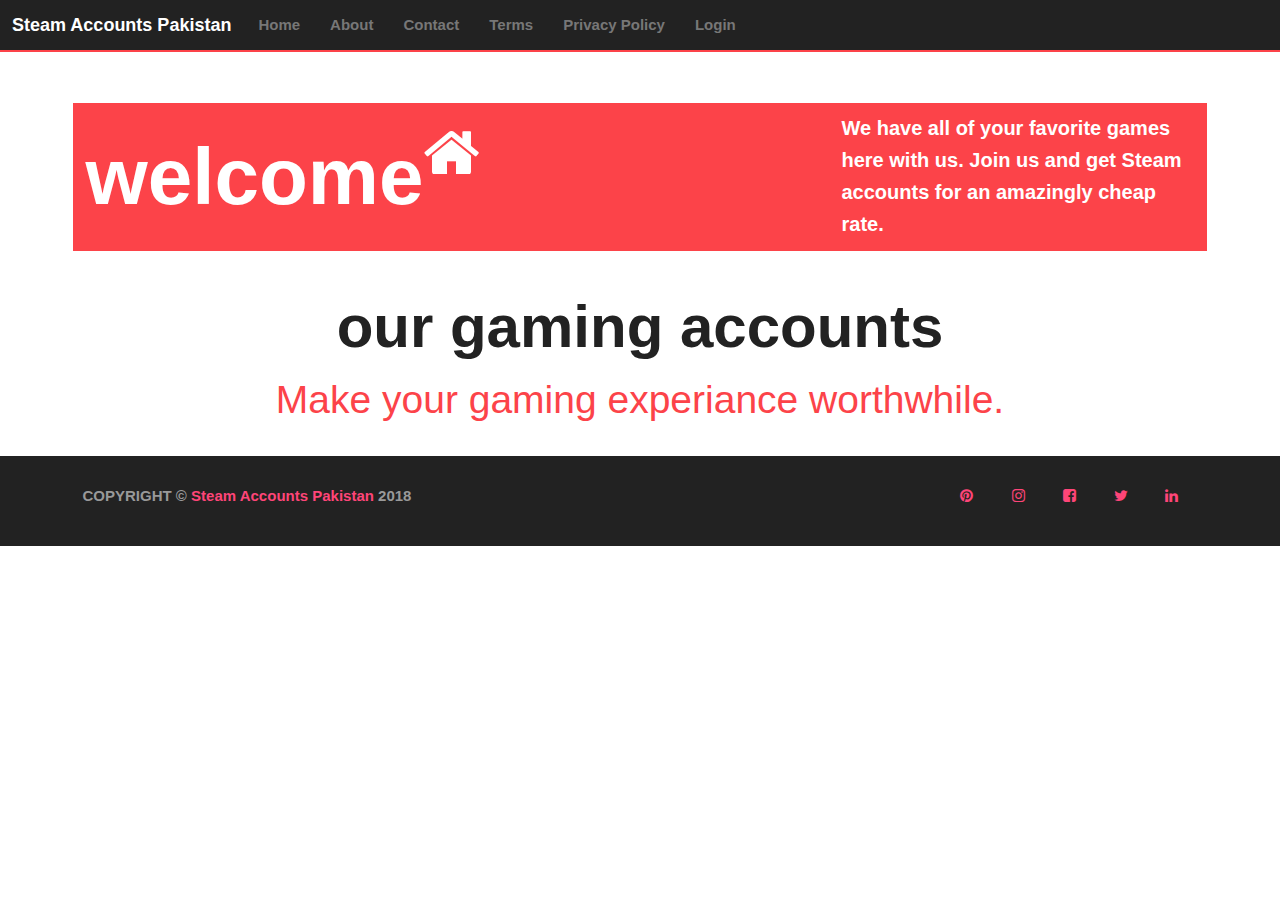
==== index.html @ 3435df83 "dded index file and its css" ====
<!DOCTYPE html>
<html lang="en">
    <meta charset="UTF-8">
    <meta name="description" content="We sell Steam gaming accounts all over Pakistan">
    <meta name="author" content="Steam Accounts Pakistan">
    <meta name="viewport" content="width=device-width, initial-scale=1, maximum-scale=1">
    <meta http-equiv="X-UA-Compatible" content="IE=edge">

    <title>Steam Accounts Pakistan</title>

    <link
            href="http://cdnjs.cloudflare.com/ajax/libs/font-awesome/4.3.0/css/font-awesome.css"
            rel="stylesheet"  type='text/css'>
    <link  rel="stylesheet" type="text/css" href="css/bootstrap.css">
    <link  rel="stylesheet" type="text/css" href="css/style.css">

<body>
<div class="container">
    <div class="col-xl-6">
        <nav class="navbar navbar-inverse navbar-fixed-top">
    <a class="navbar-brand" href="#">Steam Accounts Pakistan</a>
    <ul class="nav navbar-nav">
        <li class="onepage"><a href="section#1">Home</a></li>
        <li class="onepage"><a href="about.html">About</a></li>
        <li class="onepage"><a href="contact.html">Contact</a></li>

        <li class="onepage"><a href="terms.html">Terms</a></li>
        <li class="onepage"><a href="privacy.html">Privacy Policy</a></li>
        <li class="onepage"><a href="login.html">Login</a></li>
    </ul>
        </nav>
    </div>
</div>





    <div class="container ct-u-triangleBottomLeft ct-pageHeader ct-pageHeader--motive ct-pageHeader--hasDescription ct-u-padding10" style="margin-top: 100px">
        <div class="col-xl-6">
        <div class="row">
            <div class="col-md-8 ">
                <h1 class="text-lowercase ct-fw-600 ct-u-colorWhite" style="font-size: 80px">
                    Welcome<sup><i class="fa fa-home"></i></sup>
                </h1>
            </div>
            <div class="col-md-4">
                        <span class="ct-u-size20 ct-u-colorWhite">
                            We have all of your favorite games here with us. Join us and get Steam accounts for an amazingly cheap rate.
                        </span>
            </div>
        </div>
    </div>


</div>
</div>

<h2 class="ct-fw-600">
    <span class="text-lowercase">Our gaming Accounts</span><br>
    <small class="ct-u-colorMotive ct-fw-300">Make your gaming experiance worthwhile.</small>
</h2>

<footer class="ct-u-backgroundDarkGray" style="margin-bottom: 40px">

    <div class="ct-footerBottom">
        <div class="container">
            <div class="row">
                <div class="col-sm-6">
                    <p>COPYRIGHT © <a href="/">Steam Accounts Pakistan</a> 2018</p>
                </div>
                <div class="col-sm-6">
                    <div class="pull-right">
                        <div class="ct-socials">
                            <ul id="Allign-the-elements">
                                <li>
                                    <a href="#" data-toggle="tooltip" data-placement="top" title="" data-original-title="Pinterest"><i class="fa fa-fw fa-pinterest"></i></a>
                                </li>
                                <li>
                                    <a href="#" data-toggle="tooltip" data-placement="top" title="" data-original-title="Instagram"><i class="fa fa-fw fa-instagram"></i></a>
                                </li>
                                <li>
                                    <a href="#" data-toggle="tooltip" data-placement="top" title="" data-original-title="Facebook"><i class="fa fa-fw fa-facebook-square"></i></a>
                                </li>
                                <li>
                                    <a href="#" data-toggle="tooltip" data-placement="top" title="" data-original-title="Twitter"><i class="fa fa-fw fa-twitter"></i></a>
                                </li>
                                <li>
                                    <a href="#" data-toggle="tooltip" data-placement="top" title="" data-original-title="LinkedIn"><i class="fa fa-fw fa-linkedin"></i></a>
                                </li>
                            </ul>
                        </div>
                    </div>
                </div>
            </div>
        </div>
    </div>
</footer>








</body>
</html>
---- css/style.css ----
@media (max-width: 991px) {
    .ct-pageHeader.ct-pageHeader--hasDescription .row {
        display: block;
        width: auto;
    }
    .ct-pageHeader.ct-pageHeader--hasDescription .row div[class^="col-"] {
        display: block;
    }
    .ct-pageHeader.ct-pageHeader--hasDescription .row div[class^="col-"]:last-child {
        padding-left: 15px;
    }
    .ct-pageHeader.ct-pageHeader--hasDescription .row div[class^="col-"]:last-child span {
        border-left: none !important;
        padding: 0 !important;
    }
}
.ct-fw-600{
    font-weight: 600;
}
.text-lowercase{
    text-transform: lowercase;
}

h1{
    line-height: 1.1;
}

body{
    font-size:15px;
    font-weight: bold;
    line-height: 2em;
    color: #ffffff;
}

.row{
    margin-left:-12.5px;
    margin-right: -12.5px;
}

.ct-pageHeader.ct-pageHeader--motive {
    background-color: #fc4349;
    text-align: match-parent;

}
.ct-u-colorWhite{
    color: #ffffff;

}

.container {
    margin-right: auto;
    margin-left: auto;
    padding-left: 12.5px;
    padding-right: 12.5px;
}

.ct-u-size20{
    font-size: 20px;
}

.ct-u-triangleBottomLeft, .ct-u-triangleBottomRight {
    border-style: solid;
}
.ct-u-padding10{
    padding-top: 10px;
    padding-bottom: 10px;
}

html {
    font-size: 10px;
    -webkit-tap-highlight-color: rgba(0, 0, 0, 0);
}
footer.ct-u-backgroundDarkGray {
    color: #999999;
    background-color: #222222;
    padding: 15px;
    line-height: 50px;

}

#Allign-the-elements> li {
    float: left;

}

#Allign-the-elements{

    list-style-type: none;
    margin: 0;
    padding: 0;
    overflow: hidden;
}

#Allign-the-elements > li a{

    text-align: justify;
    padding: 14px 16px;
    text-decoration: none;

}

#Allign-the-elements > li a:hover{

    background-color: White;
}

h2, .h2 {
         font-size: 60px;
        text-align: center;
    padding: 20px 20px;

}

h2, .span{
    color: #222222;
}

h2> .ct-fw-300{
    color:  #fc4349;
}
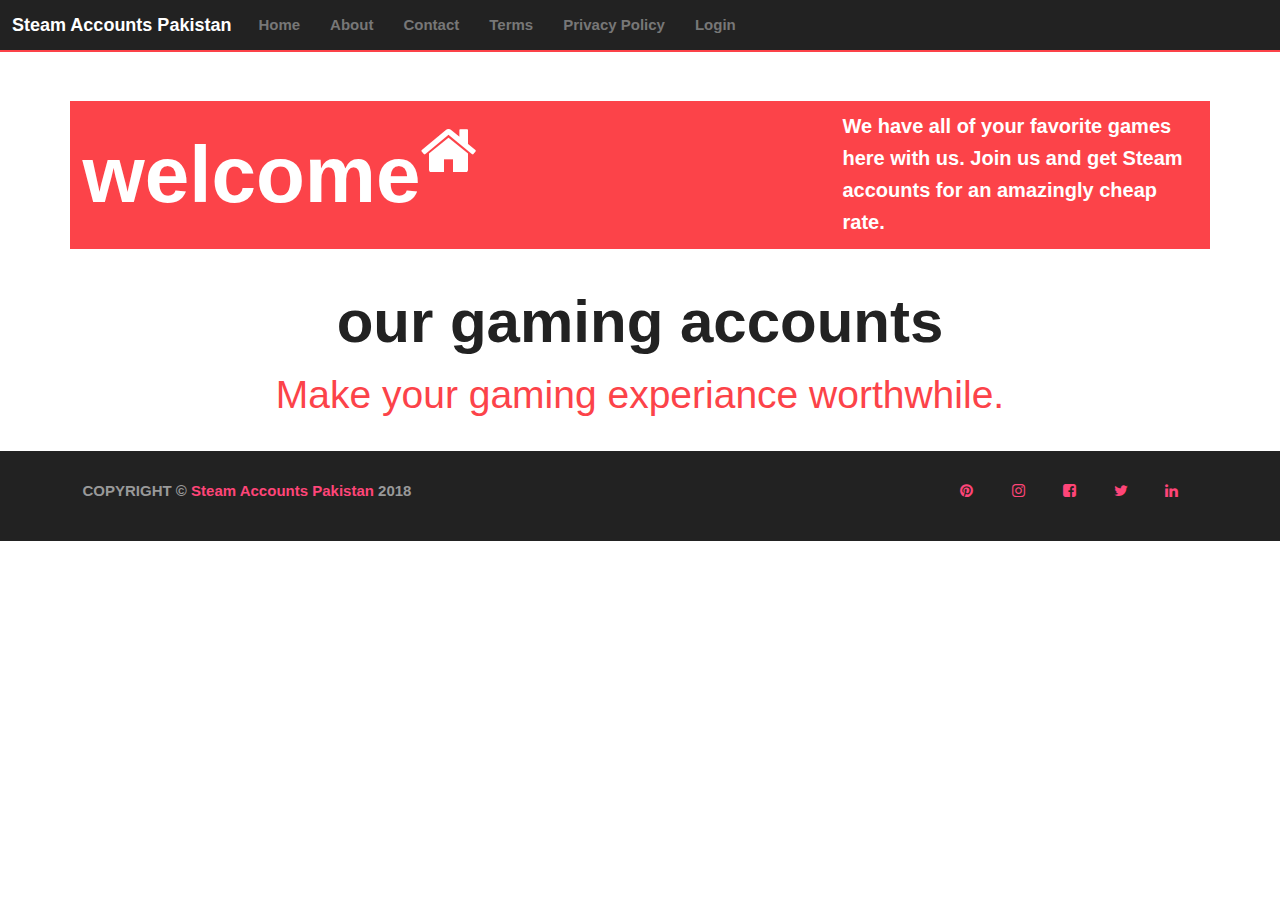
==== commit e2183b1a: "added header and footer to about, improved text layout" ====
--- a/index.html
+++ b/index.html
@@ -16,18 +16,18 @@
 
 <body>
 <div class="container">
-    <div class="col-xl-6">
+    <div class="col-xl-12 col-sm-4">
         <nav class="navbar navbar-inverse navbar-fixed-top">
-    <a class="navbar-brand" href="#">Steam Accounts Pakistan</a>
-    <ul class="nav navbar-nav">
-        <li class="onepage"><a href="section#1">Home</a></li>
-        <li class="onepage"><a href="about.html">About</a></li>
-        <li class="onepage"><a href="contact.html">Contact</a></li>
+            <a class="navbar-brand" href="#">Steam Accounts Pakistan</a>
+            <ul class="nav navbar-nav">
+                <li class="onepage"><a href="section#1">Home</a></li>
+                <li class="onepage"><a href="about.html">About</a></li>
+                <li class="onepage"><a href="contact.html">Contact</a></li>
 
-        <li class="onepage"><a href="terms.html">Terms</a></li>
-        <li class="onepage"><a href="privacy.html">Privacy Policy</a></li>
-        <li class="onepage"><a href="login.html">Login</a></li>
-    </ul>
+                <li class="onepage"><a href="terms.html">Terms</a></li>
+                <li class="onepage"><a href="privacy.html">Privacy Policy</a></li>
+                <li class="onepage"><a href="login.html">Login</a></li>
+            </ul>
         </nav>
     </div>
 </div>
@@ -36,8 +36,8 @@
 
 
 
-    <div class="container ct-u-triangleBottomLeft ct-pageHeader ct-pageHeader--motive ct-pageHeader--hasDescription ct-u-padding10" style="margin-top: 100px">
-        <div class="col-xl-6">
+<div class="container ct-u-triangleBottomLeft ct-pageHeader ct-pageHeader--motive ct-pageHeader--hasDescription ct-u-padding10" style="margin-top: 100px">
+    <div class="col-xl-6">
         <div class="row">
             <div class="col-md-8 ">
                 <h1 class="text-lowercase ct-fw-600 ct-u-colorWhite" style="font-size: 80px">
@@ -56,7 +56,7 @@
 </div>
 </div>
 
-<h2 class="ct-fw-600">
+<h2 class="ct-fw-600 class=col-xl-12">
     <span class="text-lowercase">Our gaming Accounts</span><br>
     <small class="ct-u-colorMotive ct-fw-300">Make your gaming experiance worthwhile.</small>
 </h2>
@@ -72,7 +72,7 @@
                 <div class="col-sm-6">
                     <div class="pull-right">
                         <div class="ct-socials">
-                            <ul id="Allign-the-elements">
+                            <ul class="Allign-the-elements">
                                 <li>
                                     <a href="#" data-toggle="tooltip" data-placement="top" title="" data-original-title="Pinterest"><i class="fa fa-fw fa-pinterest"></i></a>
                                 </li>
--- a/css/style.css
+++ b/css/style.css
@@ -1,19 +1,4 @@
-@media (max-width: 991px) {
-    .ct-pageHeader.ct-pageHeader--hasDescription .row {
-        display: block;
-        width: auto;
-    }
-    .ct-pageHeader.ct-pageHeader--hasDescription .row div[class^="col-"] {
-        display: block;
-    }
-    .ct-pageHeader.ct-pageHeader--hasDescription .row div[class^="col-"]:last-child {
-        padding-left: 15px;
-    }
-    .ct-pageHeader.ct-pageHeader--hasDescription .row div[class^="col-"]:last-child span {
-        border-left: none !important;
-        padding: 0 !important;
-    }
-}
+
 .ct-fw-600{
     font-weight: 600;
 }
@@ -58,9 +43,9 @@
     font-size: 20px;
 }
 
-.ct-u-triangleBottomLeft, .ct-u-triangleBottomRight {
+/*.ct-u-triangleBottomLeft, .ct-u-triangleBottomRight {
     border-style: solid;
-}
+}*/
 .ct-u-padding10{
     padding-top: 10px;
     padding-bottom: 10px;
@@ -70,7 +55,8 @@
     font-size: 10px;
     -webkit-tap-highlight-color: rgba(0, 0, 0, 0);
 }
-footer.ct-u-backgroundDarkGray {
+
+.ct-u-backgroundDarkGray {
     color: #999999;
     background-color: #222222;
     padding: 15px;
@@ -78,12 +64,12 @@
 
 }
 
-#Allign-the-elements> li {
+.Allign-the-elements > li {
     float: left;
 
 }
 
-#Allign-the-elements{
+.Allign-the-elements{
 
     list-style-type: none;
     margin: 0;
@@ -91,7 +77,7 @@
     overflow: hidden;
 }
 
-#Allign-the-elements > li a{
+.Allign-the-elements > li a{
 
     text-align: justify;
     padding: 14px 16px;
@@ -99,7 +85,7 @@
 
 }
 
-#Allign-the-elements > li a:hover{
+.Allign-the-elements > li a:hover{
 
     background-color: White;
 }
@@ -117,4 +103,192 @@
 
 h2> .ct-fw-300{
     color:  #fc4349;
-}+}
+
+
+.img1 {
+
+    border-radius: 50%;
+
+}
+
+
+.Link
+{
+    text-decoration: none;
+}
+
+a:visited {
+    text-decoration: none;
+}
+
+a:hover {
+    text-decoration: underline;
+    text-decoration-color: darkred;
+}
+
+a:active {
+    text-decoration: underline;
+}
+
+/* visited link */
+
+
+/* mouse over link */
+a:hover {
+    color: darkred;
+}
+
+/* selected link */
+a:active {
+    color: lightblue;
+}
+
+a:visited {
+    color: #fc4349;
+}
+
+#about-intro
+{
+    background: floralwhite;
+
+    margin: 1.5em 10px;
+    padding: 0.5em 10px;
+    quotes: "\201C""\201D""\2018""\2019";
+}
+.About
+{
+    background-color: floralwhite;
+    color: black;
+    mix-blend-mode: difference;
+   margin: 20px;
+    text-align: justify;
+}
+
+
+.mb-wrap {
+    margin : 20px auto;
+    padding : 20px;
+    position : relative;
+    width : 600px;
+    text-align: justify;
+}
+
+.mb-wrap p {
+    margin : 0;
+    padding : 0;
+}
+
+.mb-wrap blockquote {
+    margin : 0;
+    padding : 0;
+    position : relative;
+}
+
+.mb-wrap cite {
+    font-style : normal;
+}
+
+.mb-style-2 blockquote {
+    padding-top : 150px;
+}
+
+.mb-style-2 blockquote:after {
+    background: none repeat scroll 0 0 rgba(235, 150, 108, 0.8);
+    border-radius: 50% 50% 50% 50%;
+    color: rgba(255, 255, 255, 0.5);
+    content: "❞";
+    font-family: 'icons';
+    font-size: 70px;
+    height: 130px;
+    left: 50%;
+    line-height: 130px;
+    margin-left: -65px;
+    position: absolute;
+    text-align: center;
+    text-shadow: 0 1px 1px rgba(255, 255, 255, 0.1);
+    top: 0;
+    width: 130px;
+}
+.mb-style-2 blockquote:before {
+    border-left: 5px solid rgba(235, 150, 108, 0.1);
+    border-radius: 50% 50% 50% 50%;
+    content: "";
+    height: 500px;
+    left: -50px;
+    position: absolute;
+    top: 0;
+    width: 500px;
+    z-index: -1;
+}
+
+.mb-style-2 blockquote p {
+    background : none repeat scroll 0 0 rgba(255, 255, 255, 0.5);
+    box-shadow : 0 -6px 0 rgba(235, 150, 108, 0.2);
+    color : rgba(235, 150, 108, 0.8);
+    display : inline;
+    font-family : Baskerville, Georgia, serif;
+    font-style : italic;
+    font-size : 28px;
+    line-height : 46px;
+    text-shadow : 0 1px 1px rgba(255, 255, 255, 0.5);
+}
+
+.mb-attribution {
+    text-align : right;
+}
+
+.mb-author {
+    color : #D49158;
+    font-size : 18px;
+    font-weight : bold;
+    padding-top : 10px;
+    text-shadow : 0 1px 1px rgba(255, 255, 255, 0.1);
+    text-transform : uppercase;
+    margin-right: 30px;
+}
+
+cite a {
+    color : #D7AA94;
+    font-style : italic;
+}
+
+cite a:hover {
+    color : #D48158;
+}
+
+#team > .clear {
+    text-align: center;
+    background-color: floralwhite;
+}
+
+.jumbotron {
+    background: lightblue;
+    border-radius: 10px;
+}
+.jumbotron-sm { padding-top: 20px;
+    padding-bottom: 10px; }
+.jumbotron small {
+    color: #FFF;
+}
+.h1 small {
+    font-size: 24px;
+}
+
+
+
+/*@media only screen and (min-width: 1000px)
+{
+    .col-xl-1 {width: 8.33%;}
+    .col-xl-2 {width: 16.66%;}
+    .col-xl-3 {width: 25%;}
+    .col-xl-4 {width: 33.33%;}
+    .col-xl-5 {width: 41.66%;}
+    .col-xl-6 {width: 50%;}
+    .col-xl-7 {width: 58.33%;}
+    .col-xl-8 {width: 66.66%;}
+    .col-xl-9 {width: 75%;}
+    .col-xl-10 {width: 83.33%;}
+    .col-xl-11 {width: 91.66%;}
+    .col-xl-12 {width: 100%;}
+}*/
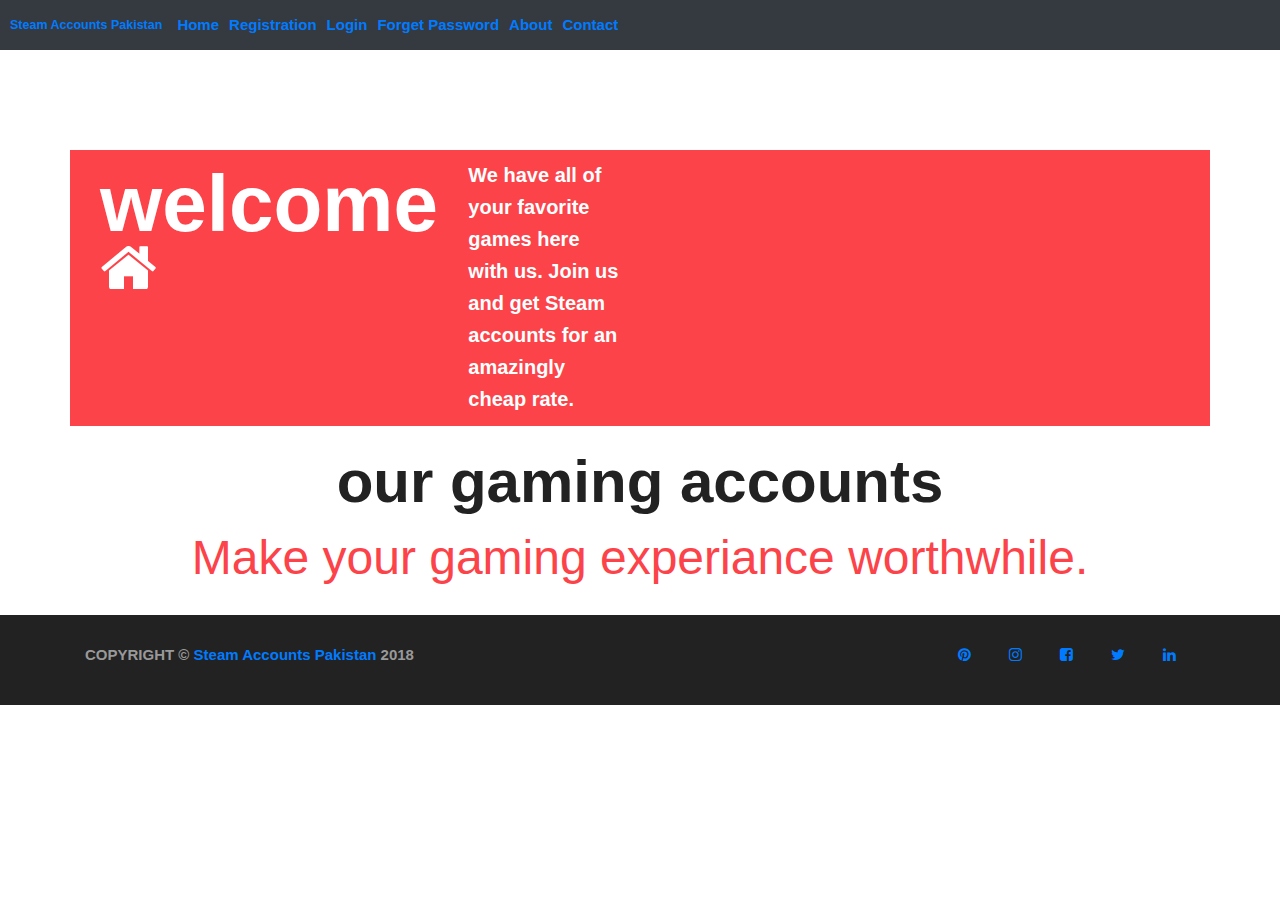
==== commit a5c1bdfb: "Header Issue Resolved." ====
--- a/index.html
+++ b/index.html
@@ -15,24 +15,32 @@
     <link  rel="stylesheet" type="text/css" href="css/style.css">
 
 <body>
-<div class="container">
-    <div class="col-xl-12 col-sm-4">
-        <nav class="navbar navbar-inverse navbar-fixed-top">
-            <a class="navbar-brand" href="#">Steam Accounts Pakistan</a>
-            <ul class="nav navbar-nav">
-                <li class="onepage"><a href="section#1">Home</a></li>
-                <li class="onepage"><a href="about.html">About</a></li>
-                <li class="onepage"><a href="contact.html">Contact</a></li>
 
-                <li class="onepage"><a href="terms.html">Terms</a></li>
-                <li class="onepage"><a href="privacy.html">Privacy Policy</a></li>
-                <li class="onepage"><a href="login.html">Login</a></li>
-            </ul>
-        </nav>
-    </div>
-</div>
+<nav class="navbar navbar-expand-sm bg-dark">
+    <a class="navbar-brand" href="#">Steam Accounts Pakistan</a>
+    <!-- Links -->
+    <ul class="navbar-nav">
+        <li class="nav-item">
+            <a class="nav-link" href="index.html">Home</a>
+        </li>
+        <li class="nav-item">
+            <a class="nav-link" href="Registration.html">Registration</a>
+        </li>
+        <li class="nav-item">
+            <a class="nav-link" href="Login.html">Login</a>
+        </li>
+        <li class="nav-item">
+            <a class="nav-link" href="Forget%20Password.html">Forget Password</a>
+        </li>
+        <li class="nav-item">
+            <a class="nav-link" href="about.html">About</a>
+        </li>
+        <li class="nav-item">
+            <a class="nav-link" href="Contact%20Us.html">Contact</a>
+        </li>
+    </ul>
 
-
+</nav>
 
 
 
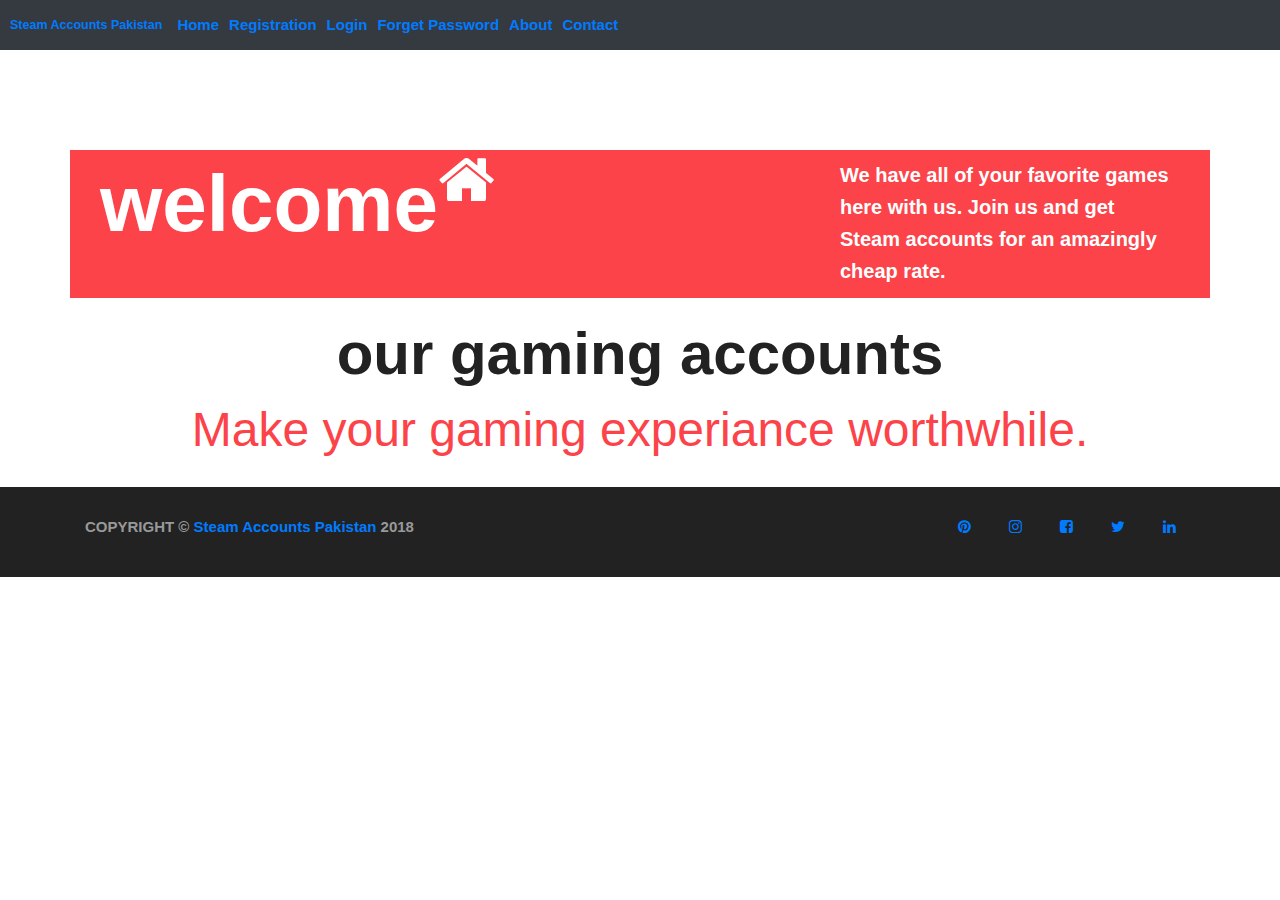
==== commit bd3c2e81: "Fixed column bug" ====
--- a/index.html
+++ b/index.html
@@ -45,7 +45,7 @@
 
 
 <div class="container ct-u-triangleBottomLeft ct-pageHeader ct-pageHeader--motive ct-pageHeader--hasDescription ct-u-padding10" style="margin-top: 100px">
-    <div class="col-xl-6">
+    <div class="col-xl-12">
         <div class="row">
             <div class="col-md-8 ">
                 <h1 class="text-lowercase ct-fw-600 ct-u-colorWhite" style="font-size: 80px">
@@ -114,4 +114,3 @@
 
 </body>
 </html>
-
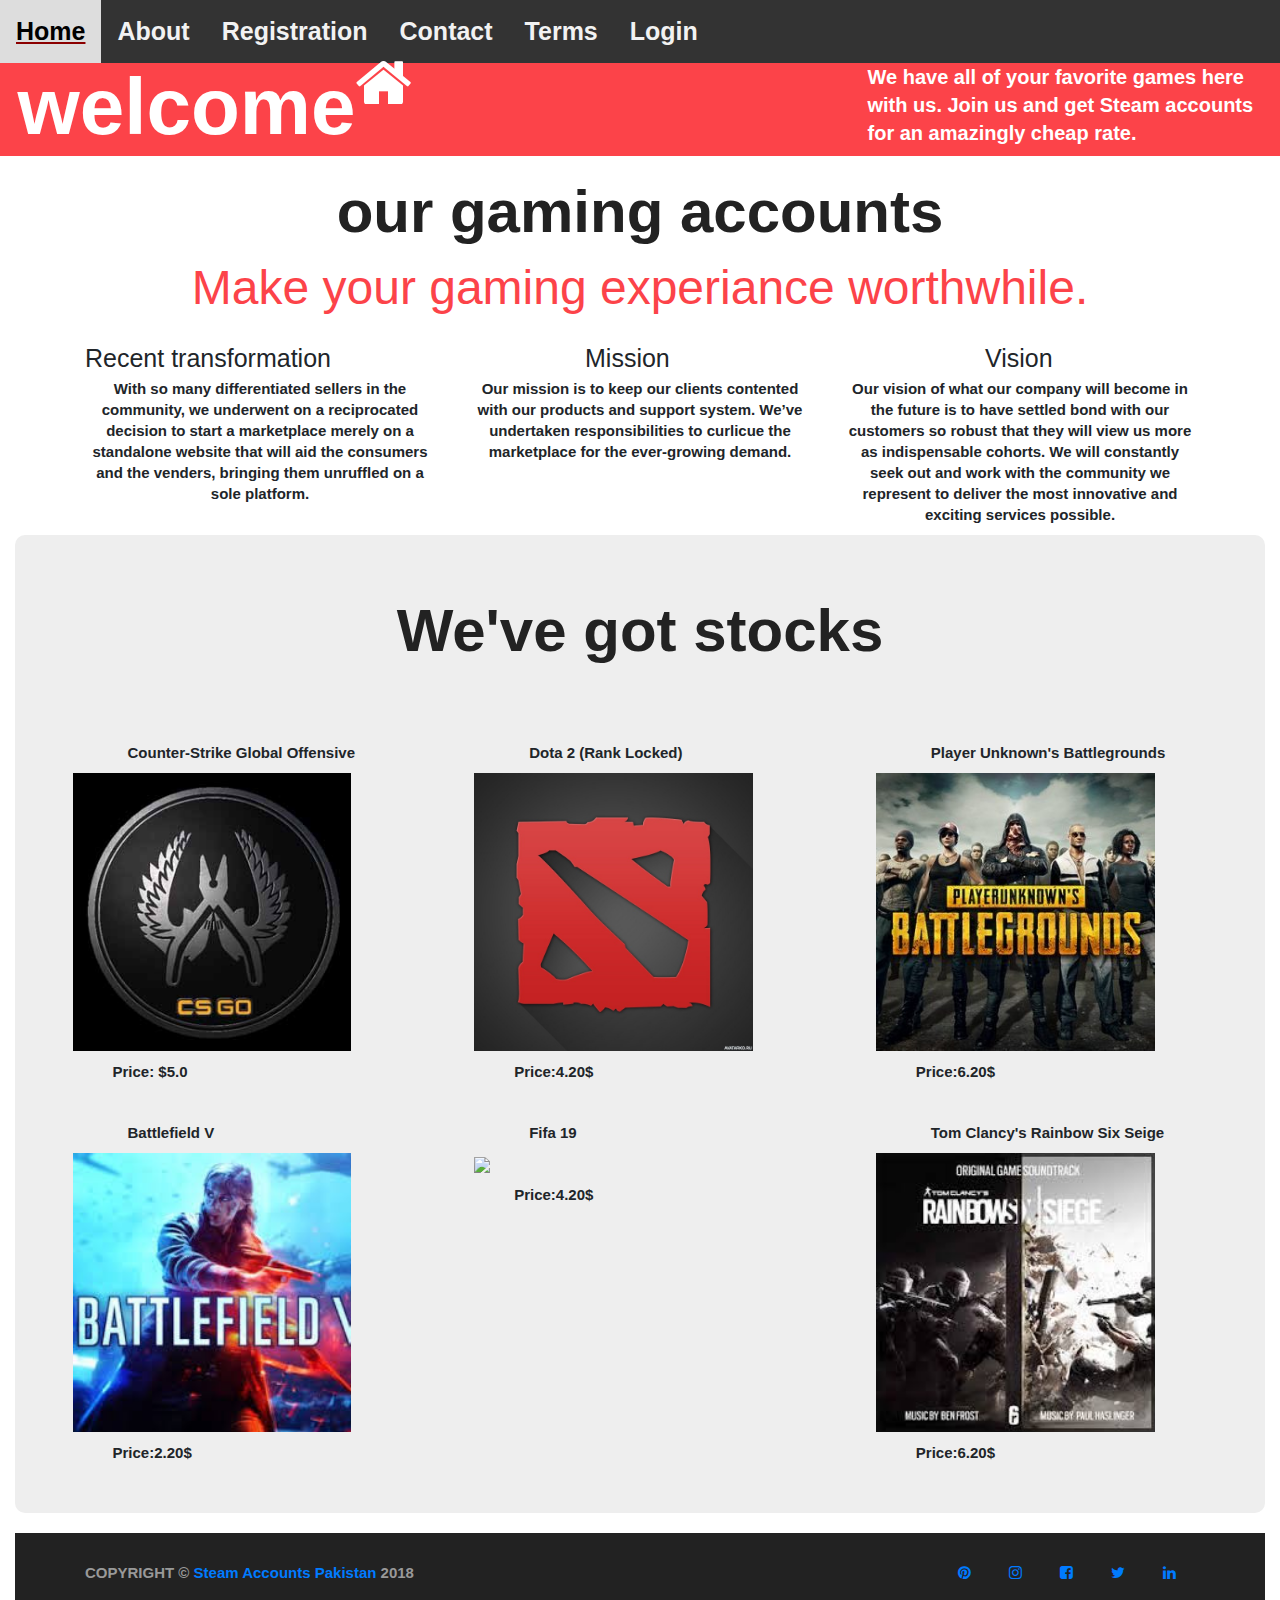
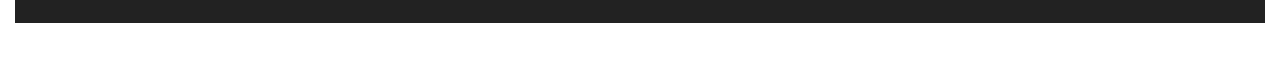
==== commit 3aef03ca: "Added accounts to index page" ====
--- a/index.html
+++ b/index.html
@@ -13,38 +13,49 @@
             rel="stylesheet"  type='text/css'>
     <link  rel="stylesheet" type="text/css" href="css/bootstrap.css">
     <link  rel="stylesheet" type="text/css" href="css/style.css">
+    <script>
+    function myFunction1() {
+        var x = document.getElementById("myTopnav");
+        if (x.className === "topnav") {
+            x.className += " responsive";
+        } else {
+            x.className = "topnav";
+        }
+    }
+
+    window.onscroll = function() {myFunction()};
+
+    var myTopnav = document.getElementById("myTopnav");
+    var sticky = myTopnav.offsetTop;
+
+    function myFunction() {
+      if (window.pageYOffset >= sticky) {
+        myTopnav.classList.add("sticky")
+      } else {
+        myTopnav.classList.remove("sticky");
+      }
+    }
+
+    </script>
 
 <body>
 
-<nav class="navbar navbar-expand-sm bg-dark">
-    <a class="navbar-brand" href="#">Steam Accounts Pakistan</a>
-    <!-- Links -->
-    <ul class="navbar-nav">
-        <li class="nav-item">
-            <a class="nav-link" href="index.html">Home</a>
-        </li>
-        <li class="nav-item">
-            <a class="nav-link" href="Registration.html">Registration</a>
-        </li>
-        <li class="nav-item">
-            <a class="nav-link" href="Login.html">Login</a>
-        </li>
-        <li class="nav-item">
-            <a class="nav-link" href="Forget%20Password.html">Forget Password</a>
-        </li>
-        <li class="nav-item">
-            <a class="nav-link" href="about.html">About</a>
-        </li>
-        <li class="nav-item">
-            <a class="nav-link" href="Contact%20Us.html">Contact</a>
-        </li>
-    </ul>
-
-</nav>
-
-
-
-<div class="container ct-u-triangleBottomLeft ct-pageHeader ct-pageHeader--motive ct-pageHeader--hasDescription ct-u-padding10" style="margin-top: 100px">
+
+  <div class="topnav" id="myTopnav">
+    <a href="index.html" >Home</a>
+    <a href="About.html">About</a>
+    <a href="Registration.html">Registration</a>
+    <a href="Contact Us.html">Contact</a>
+    <a href="#">Terms</a>
+    <a href="Login.html">Login</a>
+    <a href="#" class="icon" onclick="myFunction1()">
+      <i class="fa fa-bars"></i>
+    </a>
+  </div>
+
+
+
+<div class="container-fluid ct-u-triangleBottomLeft ct-pageHeader ct-pageHeader--motive ct-pageHeader--hasDescription ct-u-padding10>
     <div class="col-xl-12">
         <div class="row">
             <div class="col-md-8 ">
@@ -69,6 +80,84 @@
     <small class="ct-u-colorMotive ct-fw-300">Make your gaming experiance worthwhile.</small>
 </h2>
 
+
+<div class = "container">
+<div class="row">
+  <div class = "col-md-4">
+    <h1>Recent transformation</h1>
+    <p style="text-align: center">With so many differentiated sellers in the community, we underwent on a reciprocated decision to start a marketplace merely on a standalone website that will aid the consumers and the venders, bringing them unruffled on a sole platform.</p>
+  </div>
+
+    <div class = "col-md-4">
+       <h1 style="margin-left: 120px">Mission</h1>
+       <p style="text-align: center">Our mission is to keep our clients contented with our products and support system. We’ve undertaken responsibilities to curlicue the marketplace for the ever-growing demand.</p>
+    </div>
+
+      <div class = "col-md-4">
+         <h1 style="margin-left: 140px">Vision</h1>
+         <p style="text-align: center">Our vision of what our company will become in the future is to have settled bond with our customers so robust that they will view us more as indispensable cohorts. We will constantly seek out and work with the community we represent to deliver the most innovative and exciting services possible.</p>
+      </div>
+
+</div>
+</div>
+
+
+<!-- JumboTron Account list -->
+
+<div class="container-fluid">
+  <div class="jumbotron">
+    <div class = "row" >
+     <div class = "col-md-12">
+        <h2> <strong> We've got stocks </strong></h2>
+      </div>
+
+</div>
+<div class="container-fluid">
+    <div class = "row" style="margin-top: 40px">
+        <div class = "col-md-4">
+          <p style = "margin-left: 75px"> Counter-Strike Global Offensive </p>
+          <img class="img-responsive" src = "images/csgo.jpg" >
+          <p > Price: $5.0 </p>
+
+        </div>
+           <div class = "col-md-4">
+             <p style = "margin-left: 75px"> Dota 2 (Rank Locked)</p>
+             <img  class="img-responsive" src = "images/Dota_2.jpg" >
+             <p > Price:4.20$ </p>
+           </div>
+              <div class = "col-md-4">
+                 <p style = "margin-left: 75px"> Player Unknown's Battlegrounds </p>
+                 <img class="img-responsive" src = "images/pubg.jpg" >
+                 <p > Price:6.20$ </p>
+              </div>
+    </div>
+</div>
+
+<div class="container-fluid">
+    <div class = "row" style="margin-top: 20px">
+        <div class = "col-md-4">
+          <p style = "margin-left: 75px"> Battlefield V </p>
+          <img  class="img-responsive" src = "images/bfv.jpg" >
+          <p> Price:2.20$ </p>
+
+        </div>
+           <div class = "col-md-4">
+             <p style = "margin-left: 75px"> Fifa 19 </p>
+             <img  class="img-responsive" src = "images/Fifa.jpg" >
+             <p > Price:4.20$ </p>
+           </div>
+              <div class = "col-md-4">
+                 <p style = "margin-left: 75px"> Tom Clancy's Rainbow Six Seige </p>
+                 <img class="img-responsive" src = "images/6.jpg" >
+                 <p > Price:6.20$ </p>
+              </div>
+    </div>
+</div>
+</div>
+<!-- Jummbotron account list -->
+
+
+
 <footer class="ct-u-backgroundDarkGray" style="margin-bottom: 40px">
 
     <div class="ct-footerBottom">
--- a/css/style.css
+++ b/css/style.css
@@ -1,3 +1,76 @@
+/*********** Navigation Bar ***************/
+.topnav {
+  overflow: hidden;
+  background-color: #333;
+  size: 40px;
+}
+.topnav > a:visited {
+    color: #f2f2f2;
+}
+
+.topnav a {
+  float: left;
+  display: block;
+  color: #f2f2f2;
+  text-align: center;
+  padding: 14px 16px;
+  text-decoration: none;
+  font-size: 25px;
+}
+
+.topnav a:hover {
+  background-color: #ddd;
+  color: black;
+}
+
+.active {
+  background-color: #4CAF50;
+  color: white;
+}
+
+.topnav .icon {
+  display: none;
+}
+
+@media screen and (max-width: 700px) {
+  .topnav a {display: none;}
+  .topnav a.icon {
+    float: right;
+    display: block;
+  }
+}
+
+.content {
+  padding: 16px;
+}
+
+.sticky {
+  position: fixed;
+  top: 0;
+  width: 100%;
+}
+
+.sticky + .content {
+  padding-top: 65px;
+}
+
+@media screen and (max-width: 700px) {
+  .topnav.responsive {position: relative;}
+  .topnav.responsive .icon {
+    position: absolute;
+    right: 0;
+    top: 0;
+  }
+  .topnav.responsive a {
+    float: none;
+    display: block;
+    text-align: left;
+  }
+}
+
+
+/*********** Banner ***************/
+
 
 .ct-fw-600{
     font-weight: 600;
@@ -13,8 +86,7 @@
 body{
     font-size:15px;
     font-weight: bold;
-    line-height: 2em;
-    color: #ffffff;
+    line-height: 1.4;
 }
 
 .row{
@@ -24,12 +96,7 @@
 
 .ct-pageHeader.ct-pageHeader--motive {
     background-color: #fc4349;
-    text-align: match-parent;
-
-}
-.ct-u-colorWhite{
-    color: #ffffff;
-
+      color: #ffffff;
 }
 
 .container {
@@ -61,12 +128,14 @@
     background-color: #222222;
     padding: 15px;
     line-height: 50px;
-
-}
+}
+
+
+/******* Footer **********/
+
 
 .Allign-the-elements > li {
     float: left;
-
 }
 
 .Allign-the-elements{
@@ -263,7 +332,7 @@
 }
 
 .jumbotron {
-    background: lightblue;
+    background: #eeeeee;
     border-radius: 10px;
 }
 .jumbotron-sm { padding-top: 20px;
@@ -275,20 +344,11 @@
     font-size: 24px;
 }
 
-
-
-/*@media only screen and (min-width: 1000px)
-{
-    .col-xl-1 {width: 8.33%;}
-    .col-xl-2 {width: 16.66%;}
-    .col-xl-3 {width: 25%;}
-    .col-xl-4 {width: 33.33%;}
-    .col-xl-5 {width: 41.66%;}
-    .col-xl-6 {width: 50%;}
-    .col-xl-7 {width: 58.33%;}
-    .col-xl-8 {width: 66.66%;}
-    .col-xl-9 {width: 75%;}
-    .col-xl-10 {width: 83.33%;}
-    .col-xl-11 {width: 91.66%;}
-    .col-xl-12 {width: 100%;}
-}*/
+.jumbotron p {
+    margin-left: 60px;
+    margin-top: 10px;
+}
+img {
+  margin-left: 20px;
+  width: 75%;
+}
